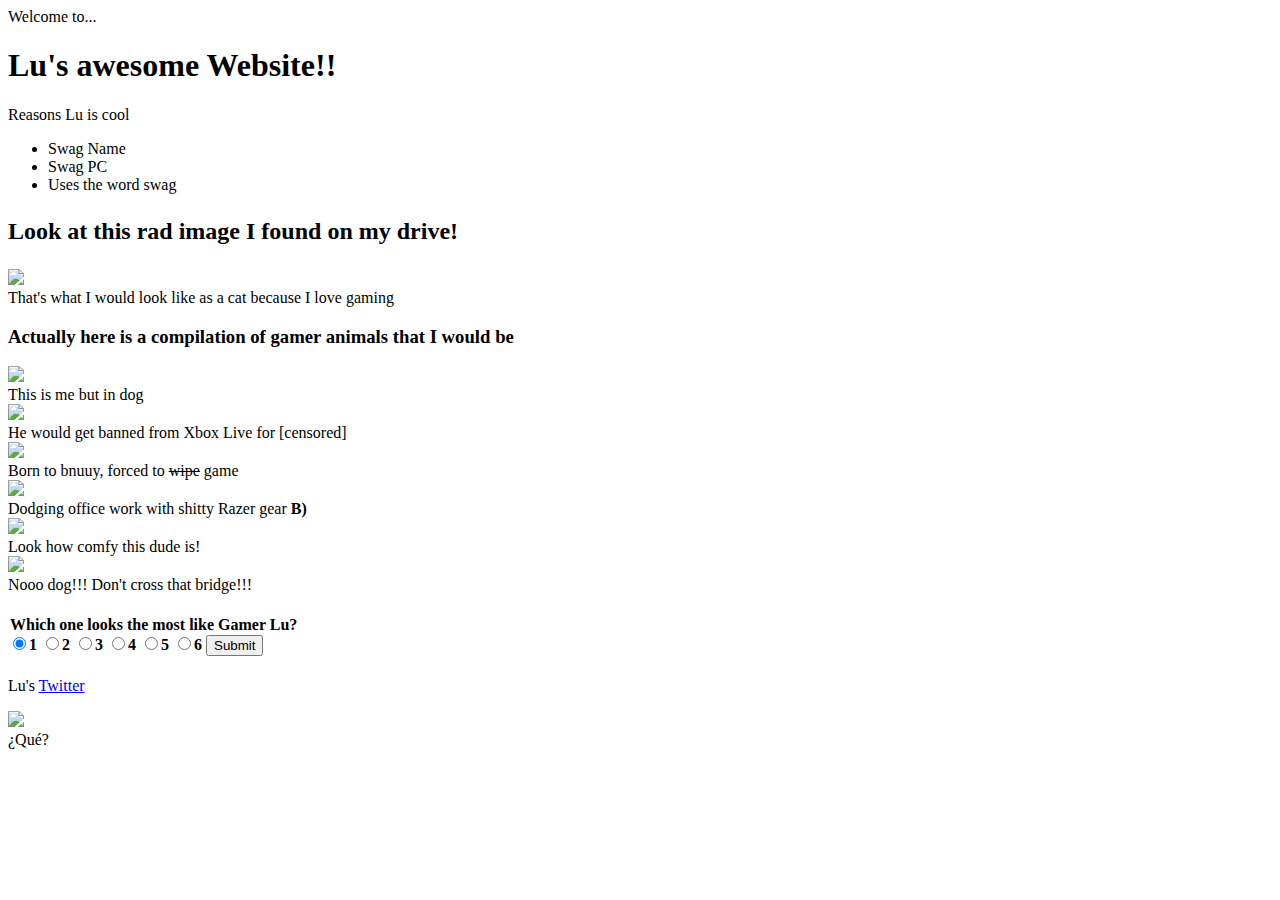
==== index.html @ 690d53b9 "Update and rename new 1.html to index.html" ====
<!DOCTYPE html>
<html lang="en">
<header>Welcome to...</header>


<body>
	<!--<style>
	main, header {text-align: center;}
	</style>--->
	<link rel="stylesheet" href="styles.css">
	<main>
<h1>Lu's awesome Website!!</h1>


<p>Reasons Lu is cool</p>

<div class="container">
	<ul class="myUL">
 <li>Swag Name</li>
 <li>Swag PC</li>
 <li>Uses the word swag</li>
</ul>
</div>
 <h2>
	<p>Look at this rad image I found on my drive!</p>
	</h2>
	<img src="https://cdn.discordapp.com/attachments/705412598430040135/1141149831293849610/Gamer5.png">
	<figcaption>That's what I would look like as a cat because I love gaming</figcaption>
 
 <h3>
	<p>Actually here is a compilation of gamer animals that I would be</p>
	</h3>
   <div class="row">
   <div class="column">
	<img src="https://cdn.discordapp.com/attachments/705412598430040135/1141151344959430816/Gamer.png">
	<figcaption>This is me but in dog</figcaption>
	</div>
   <div class="column">
	<img src="https://cdn.discordapp.com/attachments/705412598430040135/1141151345202708500/Gamer2.png">
	<figcaption>He would get banned from Xbox Live for [censored]</figcaption>
	</div>
   <div class="column">
	<img src="https://cdn.discordapp.com/attachments/705412598430040135/1141151345571790879/Gamer3.png">
	<figcaption>Born to bnuuy, forced to <s>wipe</s> game</figcaption>
	</div>
	<div class="column">
	<img src="https://cdn.discordapp.com/attachments/705412598430040135/1141151346037375067/Gamer4.png">
	<figcaption>Dodging office work with shitty Razer gear <strong>B)</strong></figcaption>
	</div>
   <div class="column">
	<img src="https://cdn.discordapp.com/attachments/705412598430040135/1141151346653921361/Gamer6.png">
	<figcaption>Look how comfy this dude is!</figcaption>
	</div>
   <div class="column">
	<img src="https://media.discordapp.net/attachments/705412598430040135/1141151347031416974/Gamer7.jpg?width=677&height=676">
		<figcaption>Nooo dog!!! Don't cross that bridge!!!</figcaption>
		</div>

<h4>
<legend>Which one looks the most like Gamer Lu?</legend>
<input id="1" type="radio" name="1-2-3-4-5-6" value="1" checked>1</label>
<input id="2" type="radio" name="1-2-3-4-5-6" value="2">2</label>
<input id="3" type="radio" name="1-2-3-4-5-6" value="3">3</label>
<input id="4" type="radio" name="1-2-3-4-5-6" value="4">4</label>
<input id="5" type="radio" name="1-2-3-4-5-6" value="5">5</label>
<input id="6" type="radio" name="1-2-3-4-5-6" value="6">6</label>
<button type="submit">Submit</button>
</h4>
 <footer>
 <p> Lu's <a href="https://twitter.com/LuTheFrog">Twitter</a></p>
 <p>
 
 </p>
 
  <p>
 
 </p>
 
  <p>
 
 </p>
 
  <p>
 
 </p>
 <img src="https://cdn.discordapp.com/attachments/705412598430040135/1141150168050302997/image-removebg-preview_3.png">
 <figcaption>¿Qué?
 </main>
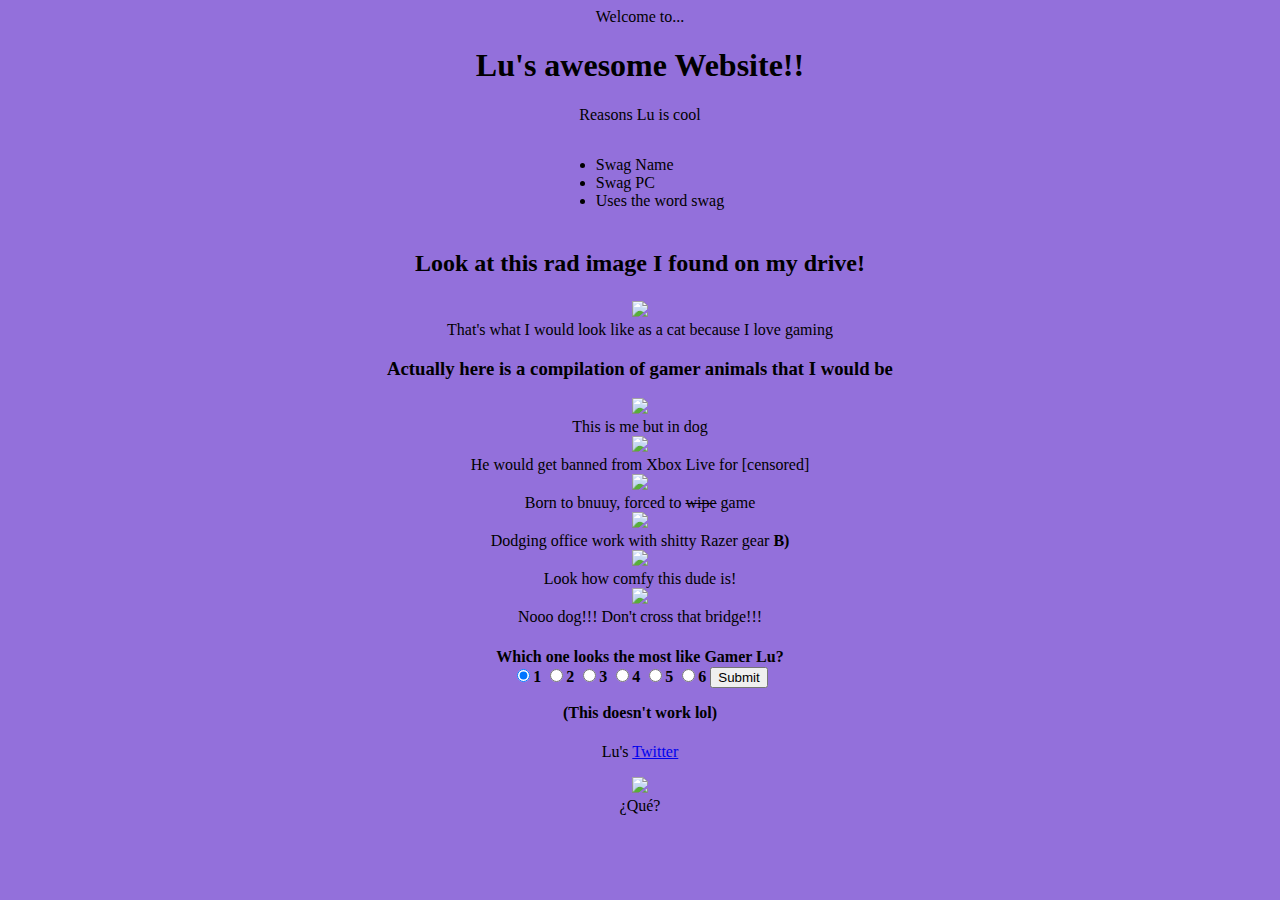
==== commit 7b0eb900: "Update index.html" ====
--- a/index.html
+++ b/index.html
@@ -65,6 +65,7 @@
 <input id="5" type="radio" name="1-2-3-4-5-6" value="5">5</label>
 <input id="6" type="radio" name="1-2-3-4-5-6" value="6">6</label>
 <button type="submit">Submit</button>
+	<p>(This doesn't work lol)</p>
 </h4>
  <footer>
  <p> Lu's <a href="https://twitter.com/LuTheFrog">Twitter</a></p>
--- a/styles.css
+++ b/styles.css
@@ -0,0 +1,4 @@
+main, header {text-align: center;}
+div.container {text-align: center;}
+ul.myUL {display: inline-block; text-align: left;}
+body {background-color: MediumPurple;}